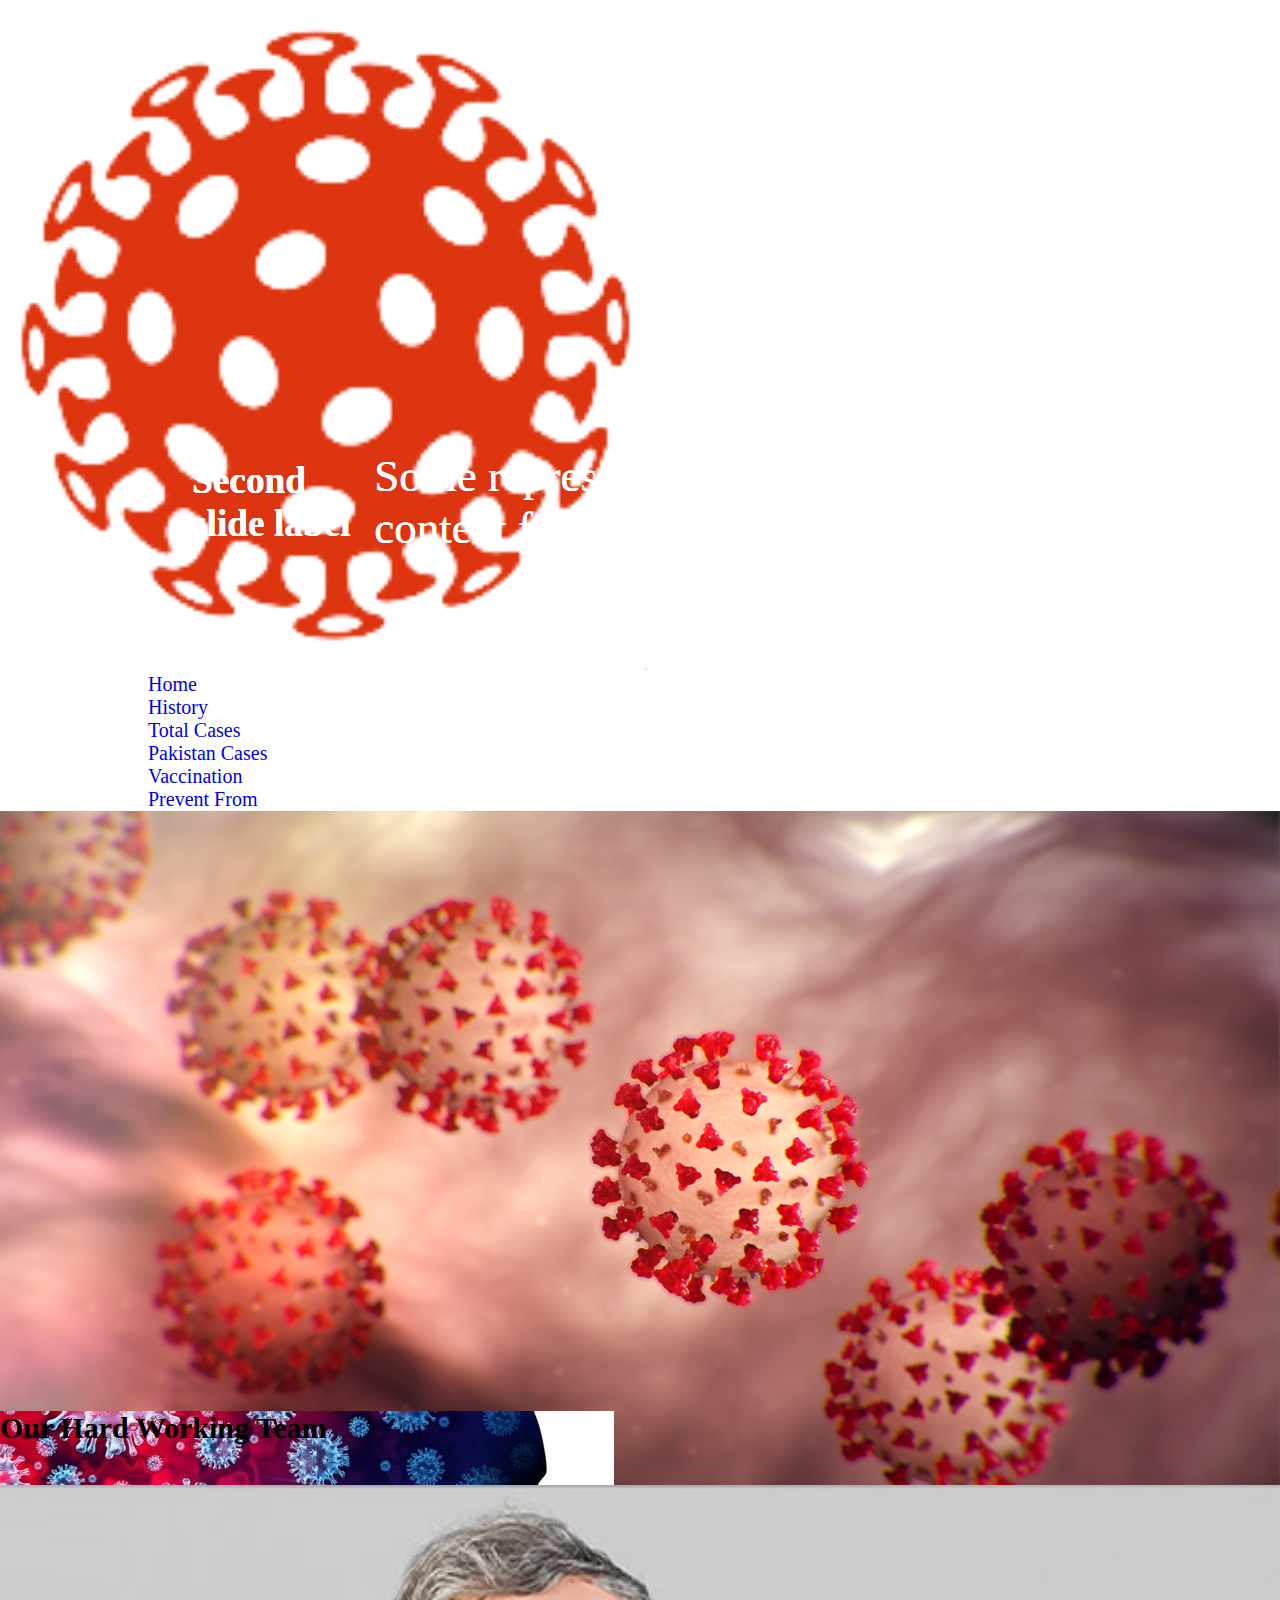
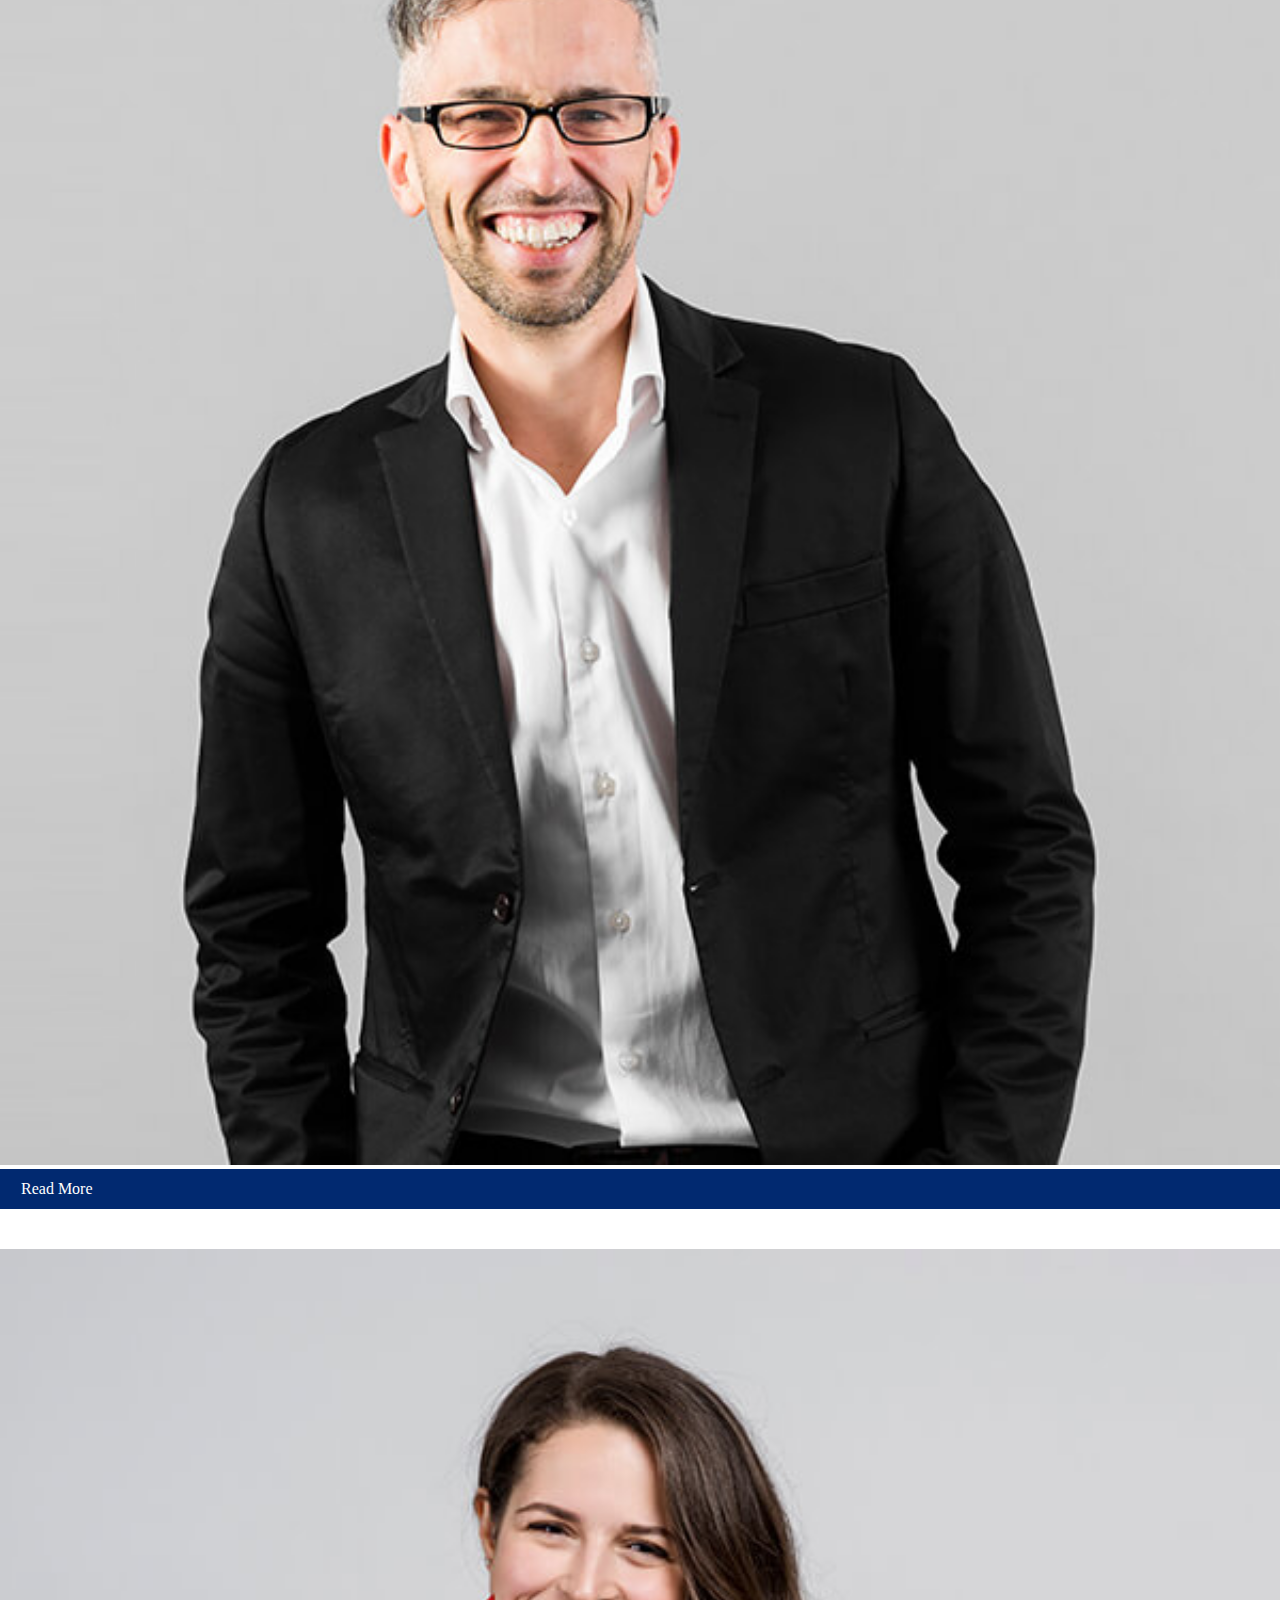
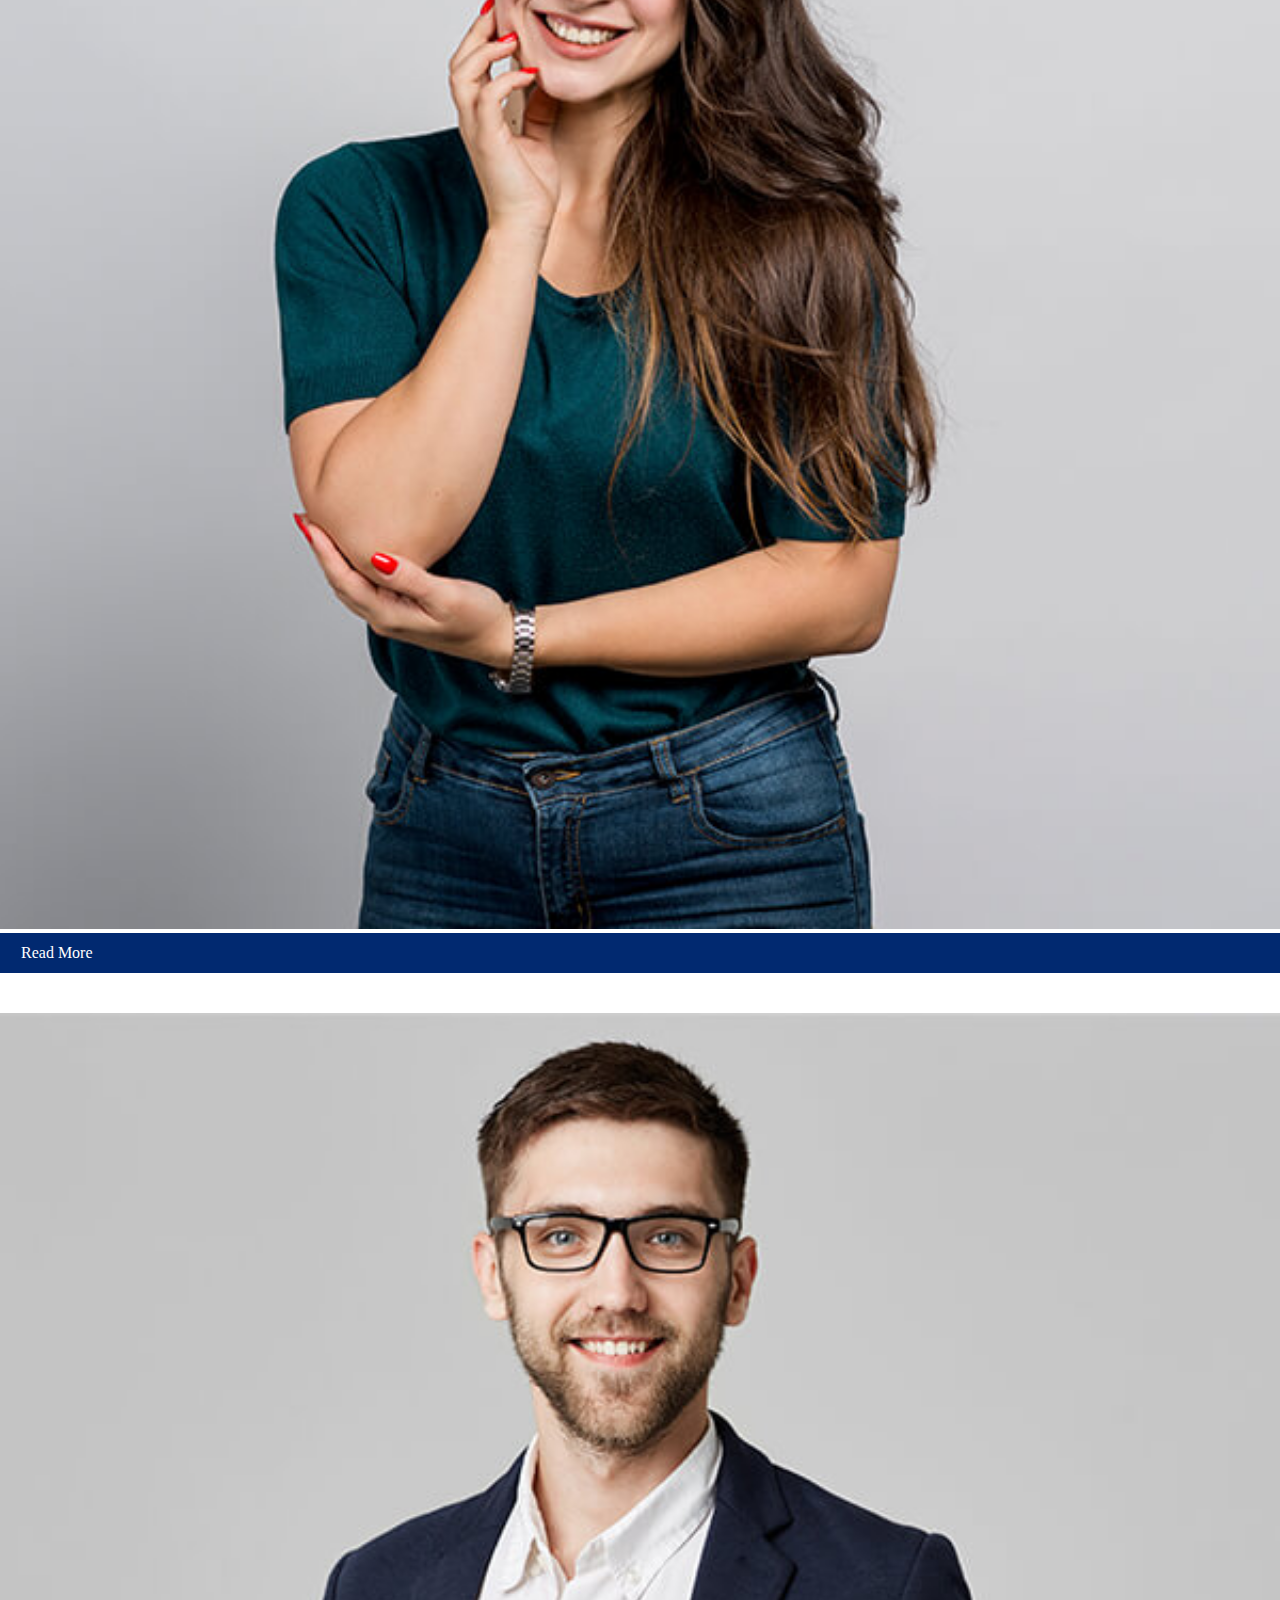
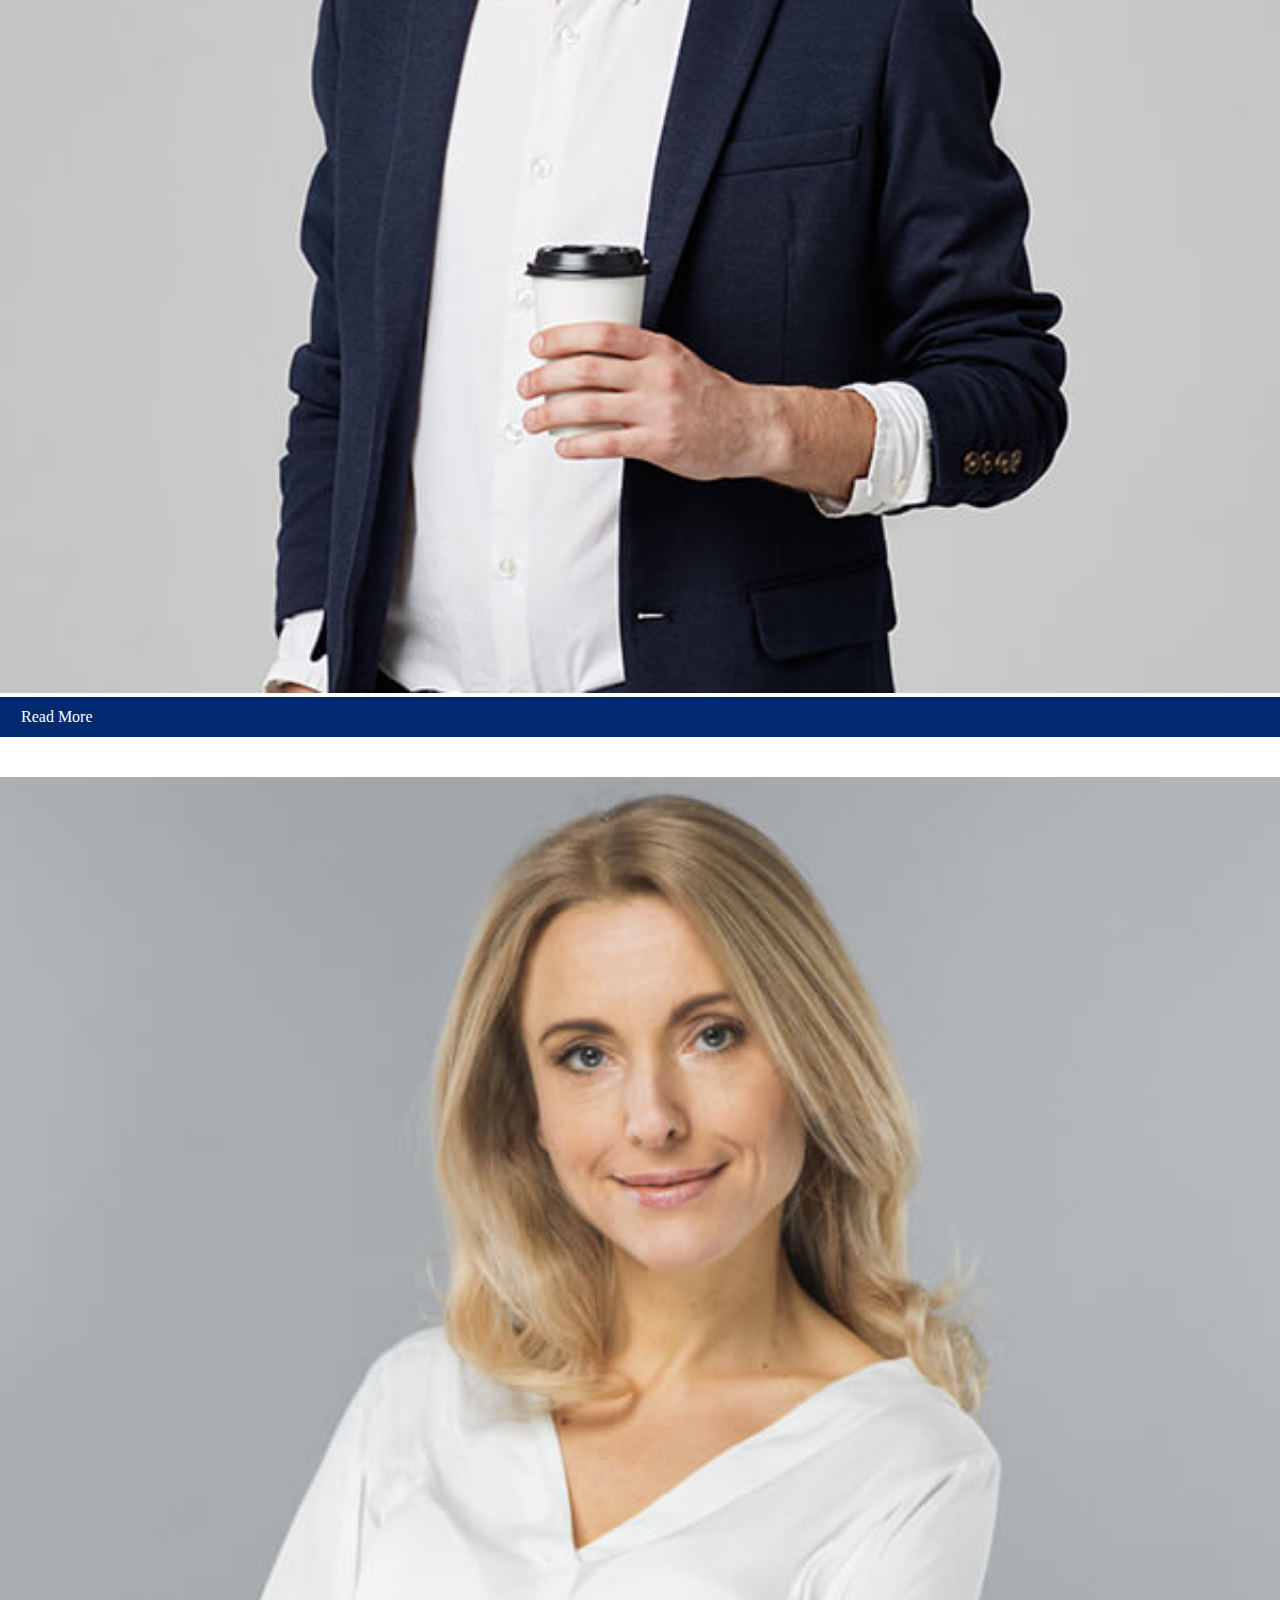
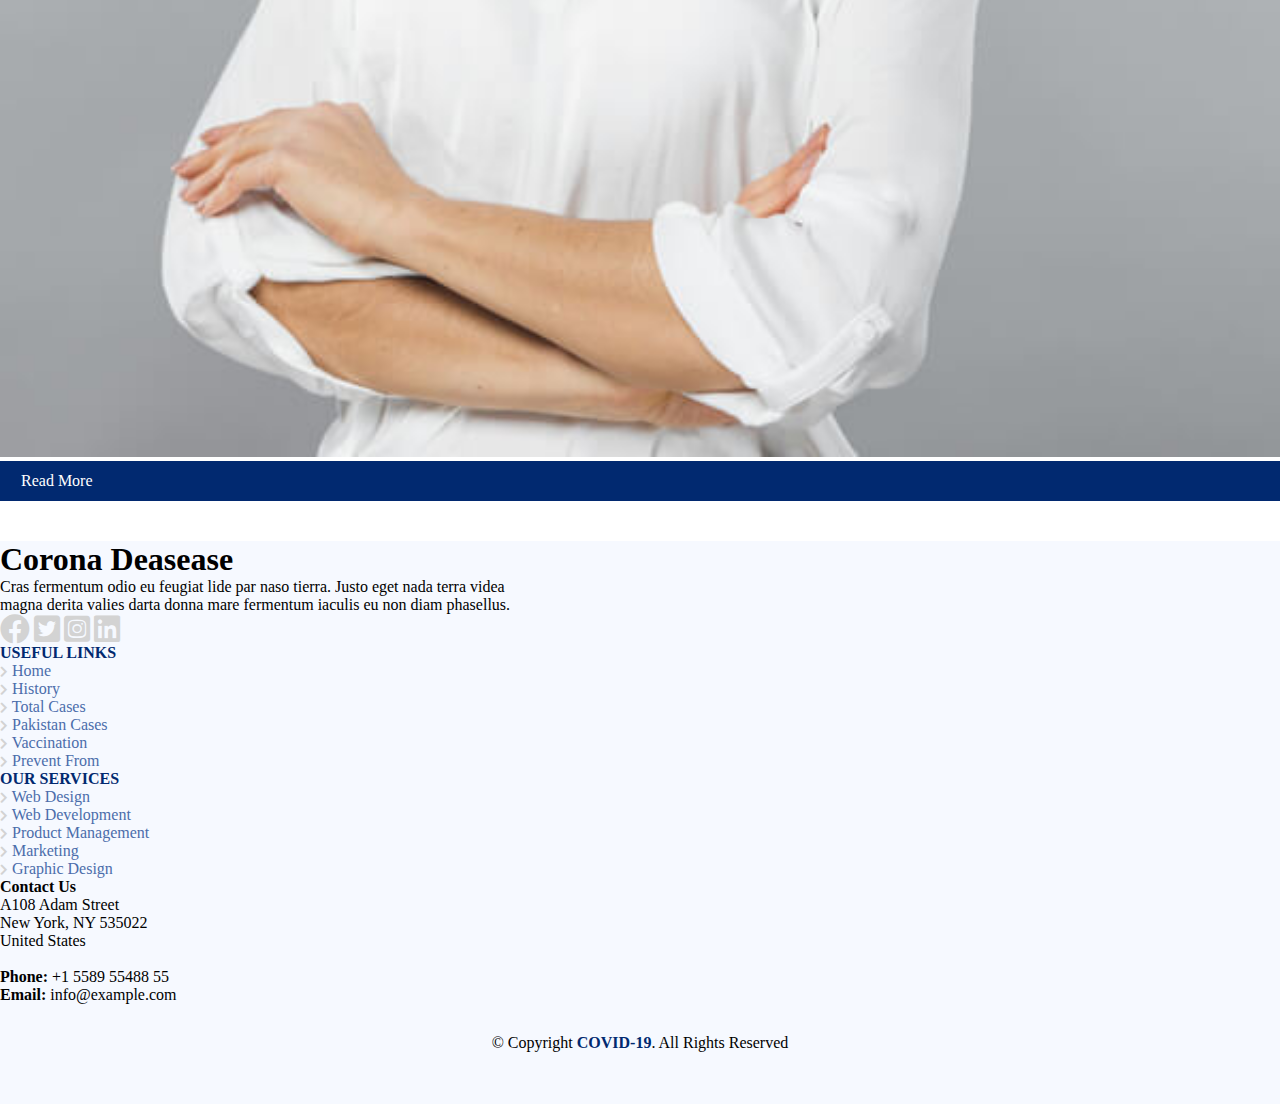
==== index.html @ b43e54e0 "First Time" ====
<!DOCTYPE html>
<html lang="en">

<head>
  <meta charset="UTF-8">
  <meta http-equiv="X-UA-Compatible" content="IE=edge">
  <meta name="viewport" content="width=device-width, initial-scale=1.0">
  <title>Document</title>
  <!-- custom CSS  -->
  <link rel="stylesheet" href="./media/css/style.css">
  <!-- bortasrap     -->
  <link href="https://cdn.jsdelivr.net/npm/bootstrap@5.1.1/dist/css/bootstrap.min.css" rel="stylesheet"
    integrity="sha384-F3w7mX95PdgyTmZZMECAngseQB83DfGTowi0iMjiWaeVhAn4FJkqJByhZMI3AhiU" crossorigin="anonymous">
  <!-- FontAwesome -->
  <link rel="stylesheet" href="https://cdnjs.cloudflare.com/ajax/libs/font-awesome/5.15.4/css/all.min.css">
</head>

<body>
  <!-- Navigation -->
  <div class="container">
    <div class="row navBar">
      <nav class="navbar navbar-expand-lg navbar-light">
        <div class="container-fluid">
          <a class="navbar-brand logo" href="#"><img src="./media/images/Logo.png" alt=""></a>
          <button class="navbar-toggler" type="button" data-bs-toggle="collapse"
            data-bs-target="#navbarSupportedContent" aria-controls="navbarSupportedContent" aria-expanded="false"
            aria-label="Toggle navigation">
            <span class="navbar-toggler-icon"></span>
          </button>
          <div class="collapse navbar-collapse" id="navbarSupportedContent">
            <ul class="navbar-nav cus-nav me-auto mb-2 mb-lg-0">
              <li class="nav-item nav">
                <a class=" nav-link active" aria-current="page" href="index.html">Home</a>
              </li>
              <li class="nav-item nav">
                <a class="nav-link active" aria-current="page" href="History-of-covid-19.html">History</a>
              </li>
              <li class="nav-item nav">
                <a class="nav-link active" aria-current="page" href="total-cases.html">Total Cases</a>
              </li>
              <li class="nav-item nav">
                <a class="nav-link active" aria-current="page" href="pakistan-cases.html">Pakistan Cases</a>
              </li>
              <li class="nav-item nav">
                <a class="nav-link active" aria-current="page" href="#">Vaccination</a>
              </li>
              <li class="nav-item nav">
                <a class="nav-link active" aria-current="page" href="#">Prevent From</a>
              </li>
          </div>
        </div>
      </nav>
    </div>
  </div>
<!-- Navigation end -->

<!-- slider start -->
  <div class="container-fluid">
    <div class="row main-crousel">
      <div class="col-md-12 col-12 col-sm-12 col-12">
        <div id="carouselExampleSlidesOnly " class="carousel slide" data-bs-ride="carousel">
          <div class="carousel-inner">
            <div class="carousel-item active carousel">
              <img src="./media/images/corona1.jpg" class="d-block w-100" alt="...">
              <div class="carousel-caption d-none d-md-block">
                <h5>Second slide label</h5>
                <p>Some representative placeholder content for the second slide.</p>
              </div>
            </div>
            <div class="carousel-item carousel">
              <img src="./media/images/corona2.jpg" class="d-block w-100" alt="...">
              <div class="carousel-caption d-none d-md-block">
                <h5>Second slide label</h5>
                <p>Some representative placeholder content for the second slide.</p>
              </div>
            </div>
            <div class="carousel-item carousel">
              <img src="./media/images/corona3.jpg" class="d-block w-100" alt="...">
              <div class="carousel-caption d-none d-md-block">
                <h5>Second slide label</h5>
                <p>Some representative placeholder content for the second slide.</p>
              </div>
            </div>
          </div>
        </div>
      </div>
    </div>
  </div>
<!-- slider End -->

  <div class="container-fluid my-5">
    <div class="team_heading text-center col-sm-12 col-md-12 my-5">
      <h1>Our Hard Working Team</h1>
    </div>
    
    <div class="row">
      <div class=" col-md-3 col-sm-6 text-sm-center">
        <div class="team_overlap">
          <img src="./media/images/team-1.jpg" class="img-fluid" alt="">
          <div class="team_card">
            <h1>Amanda Jepson</h1>
            <h3>Acountant</h3>
            <p>
              Lorem ipsum dolor sit amet, consectetur adipisicing elit. Cupiditate, iste? Animi nihil ullam
              cupiditate sit voluptatum possimus duc impedit!
            </p>
          </div>
          <div class="btnn  mt-3">
            <a href="#">Read More</a>
        </div>
        </div>

      </div>
        <div class=" col-md-3 col-sm-6 text-sm-center">
          <div class="team_overlap">
            <img src="./media/images/team-2.jpg" class="img-fluid" alt="">
            <div class="team_card">
              <h1>Amanda Jepson</h1>
              <h3>Acountant</h3>
              <p>
                Lorem ipsum dolor sit amet, consectetur adipisicing elit. Cupiditate, iste? Animi nihil ullam
                cupiditate sit voluptatum possimus duc impedit!
              </p>
            </div>
            <div class="btnn  mt-3">
              <a href="#">Read More</a>
          </div>
          </div>

        </div>
        <div class=" col-md-3 col-sm-6 text-sm-center">
          <div class="team_overlap">
            <img src="./media/images/team-3.jpg" class="img-fluid" alt="">
            <div class="team_card ">
              <h1>Amanda Jepson</h1>
              <h3>Acountant</h3>
              <p>
                Lorem ipsum dolor sit amet, consectetur adipisicing elit. Cupiditate, iste? Animi nihil ullam
                cupiditate sit voluptatum possimus duc impedit!
              </p>
            </div>
            <div class="btnn  mt-3">
              <a href="#">Read More</a>
          </div>
          </div>

        </div>
        <div class=" col-md-3 col-sm-6 text-sm-center">
          <div class="team_overlap">
            <img src="./media/images/team-4.jpg" class="img-fluid" alt="">
            <div class="team_card">
              <h1>Amanda Jepson</h1>
              <h3>Acountant</h3>
              <p>
                Lorem ipsum dolor sit amet, consectetur adipisicing elit. Cupiditate, iste? Animi nihil ullam
                cupiditate sit voluptatum possimus duc impedit!
              </p>
            </div>
            <div class="btnn mt-3">
              <a href="#">Read More</a>
          </div>
          </div>
        </div>
      </div>
    </div>
  </div>
  <!-- footer start -->

    <div class="footer-container">
  <div class="container ">
    <div class="row mt-5">
      <div class="col-md-3 col-sm-12 mt-4">
        <div class="footer_left">
          <h1>Corona Deasease</h1>
          <p >Cras fermentum odio eu feugiat lide par naso tierra. Justo eget nada terra videa<br> magna derita
              valies
              darta donna mare fermentum iaculis eu non diam phasellus.</p>

          <i class="fab fa-facebook mb-5 icon"></i>
          <i class="fab fa-twitter-square mb-5 icon"></i>
          <i class="fab fa-instagram-square mb-5 icon"></i>
          <i class="fab fa-linkedin icon"></i>
      </div>
      </div>

     
        <div class="col-md-3 col-sm-12 mt-4">
          <div class="footer_link_one">
            <h4> USEFUL LINKS</h4>
            <ul>
              <li><i class="fas fa-chevron-right icon_2"></i> <a href="index.html">Home</a></li>
              <li><i class="fas fa-chevron-right icon_2"></i> <a href="History-of-covid-19.html">History</a></li>
              <li><i class="fas fa-chevron-right icon_2"></i> <a href="total-cases.html">Total Cases</a></li>
              <li><i class="fas fa-chevron-right icon_2"></i> <a href="pakistan-cases.html"> Pakistan Cases</a></li>
              <li><i class="fas fa-chevron-right icon_2"></i> <a href="vaccine.html">Vaccination</a></li>
              <li><i class="fas fa-chevron-right icon_2"></i> <a href="prevent.html">Prevent From</a></li>
            </ul>
        </div>
        </div>
     
      <div class="col-md-3 col-sm-12 mt-4">
        <div class="footer_link_two">
          <h4>OUR SERVICES</h4>
          <ul>
              <li><i class="fas fa-chevron-right icon_2"></i> <a href="#">Web Design</a></li>
              <li><i class="fas fa-chevron-right icon_2"></i> <a href="#">Web Development</a></li>
              <li><i class="fas fa-chevron-right icon_2"></i> <a href="#">Product Management</a></li>
              <li><i class="fas fa-chevron-right icon_2"></i> <a href="#">Marketing</a></li>
              <li><i class="fas fa-chevron-right icon_2"></i> <a href="#">Graphic Design</a></li>
          </ul>
      </div>
      </div>
      <div class="col-md-3 col-sm-12 mt-4">
        <div class="footer_right">
          <h4>Contact Us</h4>
          <p>
              A108 Adam Street <br>
              New York, NY 535022<br>
              United States <br><br>
              <strong>Phone:</strong> +1 5589 55488 55<br>
              <strong>Email:</strong> info@example.com<br>
          </p>

      </div>
      </div>
    </div>
    </div>
  </div>

  <div class="container-fluid">
    <div class="row">
      <div class="copyright mt-5">
        <p>
            &copy; Copyright <strong><span>COVID-19</span></strong>. All Rights Reserved
            
        </p>
    </div>
    </div>
  </div>
<!-- footer end -->
</body>
<script src="https://cdn.jsdelivr.net/npm/bootstrap@5.1.1/dist/js/bootstrap.bundle.min.js"
  integrity="sha384-/bQdsTh/da6pkI1MST/rWKFNjaCP5gBSY4sEBT38Q/9RBh9AH40zEOg7Hlq2THRZ" crossorigin="anonymous"></script>

</html>
---- media/css/style.css ----
@import url(https://fonts.googleapis.com/css?family=Lato:400,700|Montserrat:400,700);
@import url(https://maxcdn.bootstrapcdn.com/font-awesome/4.6.3/css/font-awesome.min.css);


*{
    margin  :0;
    padding :0;
    box-sizing: border-box;
}
:root {
    --blue: rgb(1, 41, 112);
     --white:#FFF;
     --gray:#ccc;

  }
a{
 text-decoration: none !important;
}
a i:hover{
    transform: translate(10px,0);
    transition: 2s;
     
}
ul{
list-style: none;
}
ol, ul{
    padding-left: 0 !important;
}


.cus-nav{
    margin: 0px 10%;
}




.logo img{
    width:50%;
}

.nav{
    padding:  0 20px !important;
    font-size: 20px;
}

.carousel{
    /* width: 100% !important; */
    height: 600px !important;  
}
.carousel-caption {
    position: absolute;
    right: 15% !important;
    top: 50%;
    font-size: 45px;
    display: flex;
    justify-content: center;
    align-items: center;
    /* bottom:  !important; */
    left: 15% !important;
    /* padding-top: 1rem !important;
    padding-bottom: 1rem !important; */
    color: #fff !important;
    /* text-align: center; */
}


/* Text imonial */

.team_container{
    display: flex;
    justify-content: space-around;
    align-items: center;
    flex-wrap:wrap;
}

.team_overlap {
    /* width: 350px; */
    position: relative;
    height: auto;
    overflow: hidden;
    margin: 40px 0px;
    
}

.team_overlap img {
    width: 100%;
    box-sizing: border-box;
}

.team_card {
    width: 100%;
    height: 100%;
    background-color: rgba(1, 41, 112,0.8);
    top: 100%;
    left: 0;
    position: absolute;
    transition: all 3s;
}

.team_overlap:hover .team_card {
    top: 0;
}
.team_card h1{
    color: #Fff;
    text-align: center;
    padding-top: 100px;
}
.team_card h3{
    color:lightgray;
    text-align: center;
    padding-top: 5px;
}
.team_card p{
    color:lightgray;
    text-align: center;
    padding-top: 5px;
    font-size: 20px;
}
/* .team_card .btn  a {
    border: 1px solid #fff !important;
    padding: 20px;
    background-color: rgb(1, 41, 112) !important;
    color: black;
    text-decoration: none;
    position: relative;
} */

.team_heading h1{
color:rgb(1, 41, 112) =;
font-size:30px;
}
.btnn{
    border:1px solid rgb(1, 41, 112) !important;
    padding: 10px 20px !important;
    background-color: rgb(1, 41, 112) !important;
}
.btnn a{
text-decoration: none;
color: #fff;
}







/* footer */
.icon{
    font-size: 30px;
    color: lightgrey;     
}
.icon_2{
font-size:12px;
color: lightgray;
}

.footer_link_one h4{ 
    color: rgb(1, 41, 112);
}
.footer_link_one ul li a{
    color:rgb(75, 109, 171);
    /* margin:40px 0; */
}
.footer_link_two h4{ 
    color: rgb(1, 41, 112);

}
.footer_link_two ul li a{
    color:rgb(75, 109, 171)
}
.footer-container
{
    background-color:#f6f9ff;
}
.copyright{
    background-color:#f6f9ff;
    width: 100%;
    height: 100px;
    text-align: center;
    }
    .copyright p{
        padding: 30px 0;
    }
    .copyright span{
        color:rgb(1, 41, 112);
    }
    .copyright a{
        color: rgb(1, 41, 112);
    }
    
    @media(max-width:768px){
        .cus-nav{
            margin: 0px;
        }
    }



    /* Pakistan cases page */

/*/ start count stats /*/ 

section#counter-stats {
	display: flex;
	justify-content: center;
	margin-top: 100px;
}

.stats {
  text-align: center;
  font-size: 35px;
  font-weight: 700;
  font-family: 'Montserrat', sans-serif;
}

.stats .fa {
  color: #008080;
  font-size: 60px;
}

.box{
    background-color: var(--blue);
    color: var(--white) !important;
}
.box a{
    color: var(--white) !important;
    padding:20px 20px;    
}
.box a:hover{
    color: var(--blue) !important;
    background-color: var(--white) !important;
}


.btn{
    background-color: var(--blue) !important;
    color: var(--white) !important;
    border-color: var(--blue);
}
.main-heading{
    color:var(--blue);
}
.icon_1{
    font-size:45px;
    
}
/*/ end count stats /*/


/* Start history page */

.covid_heading{
color: var(--blue) ;
}
.history-paragraph{
    color:var(--gray)
}
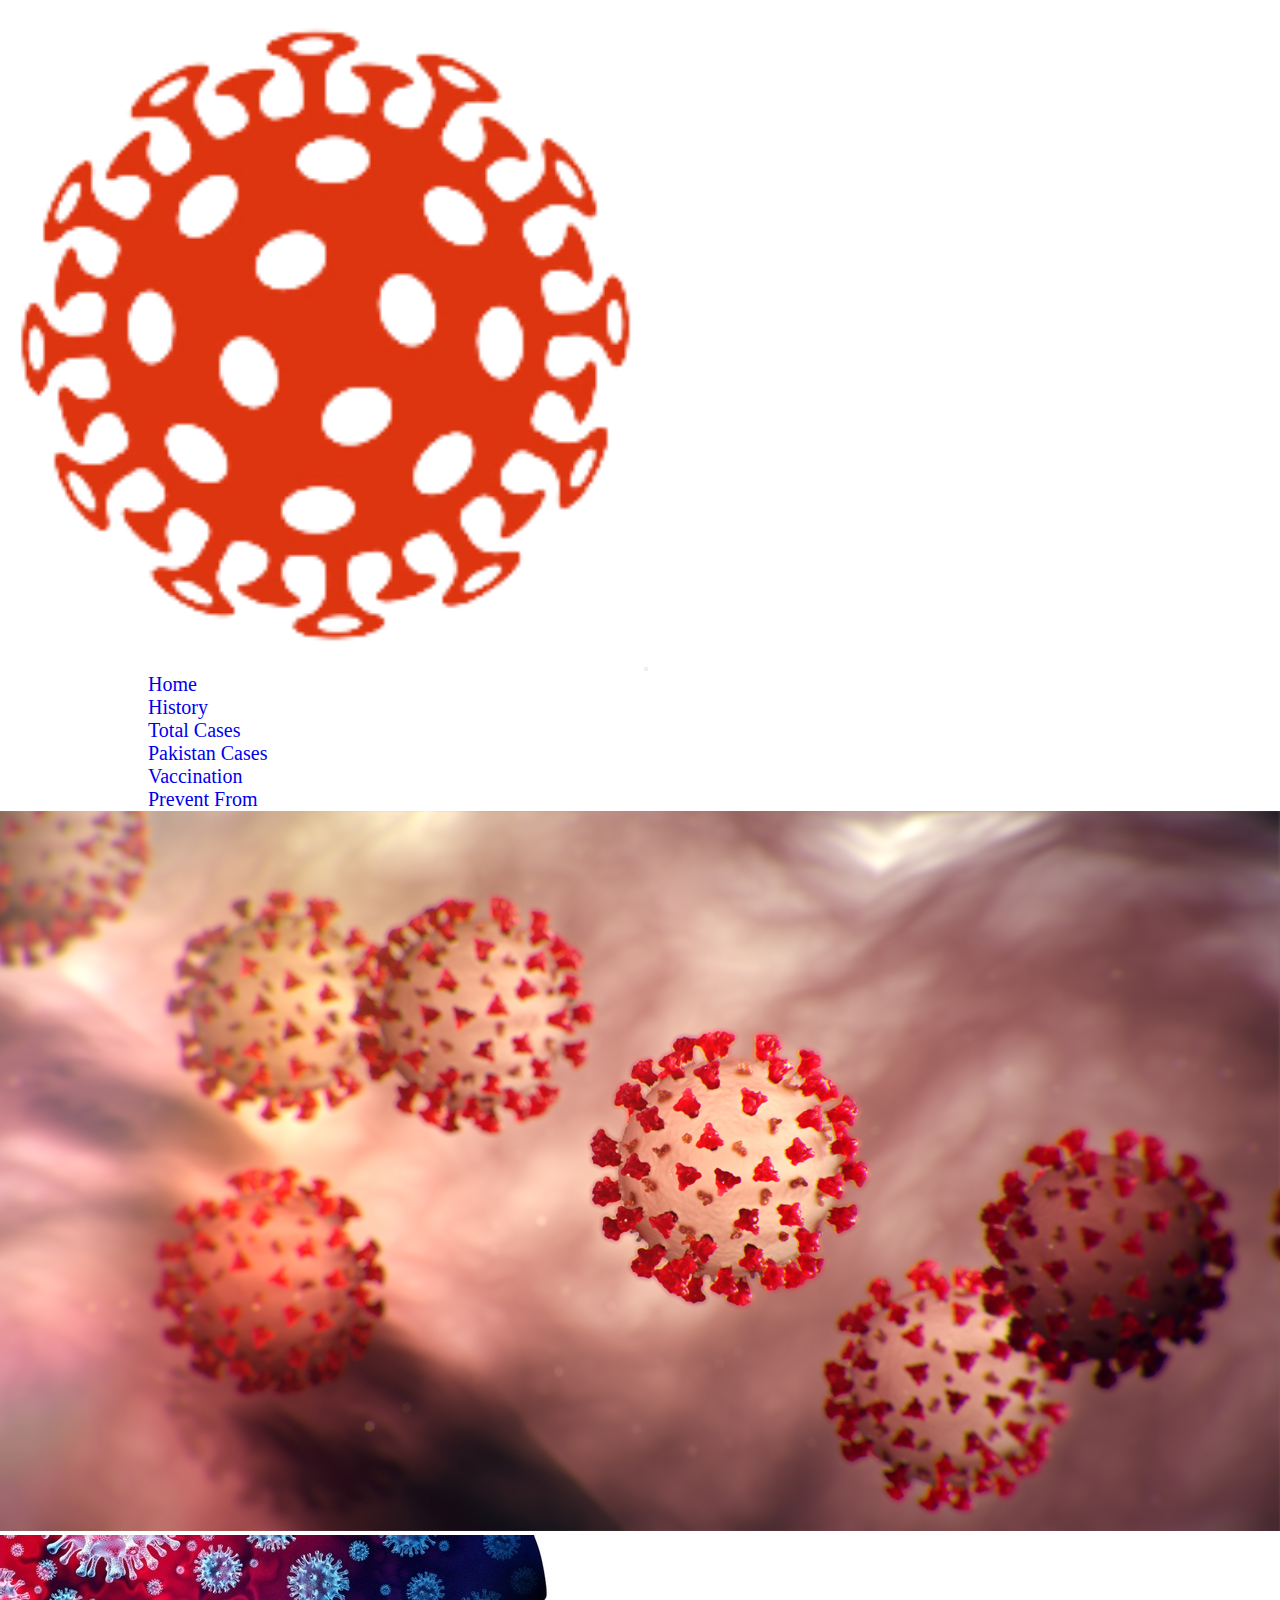
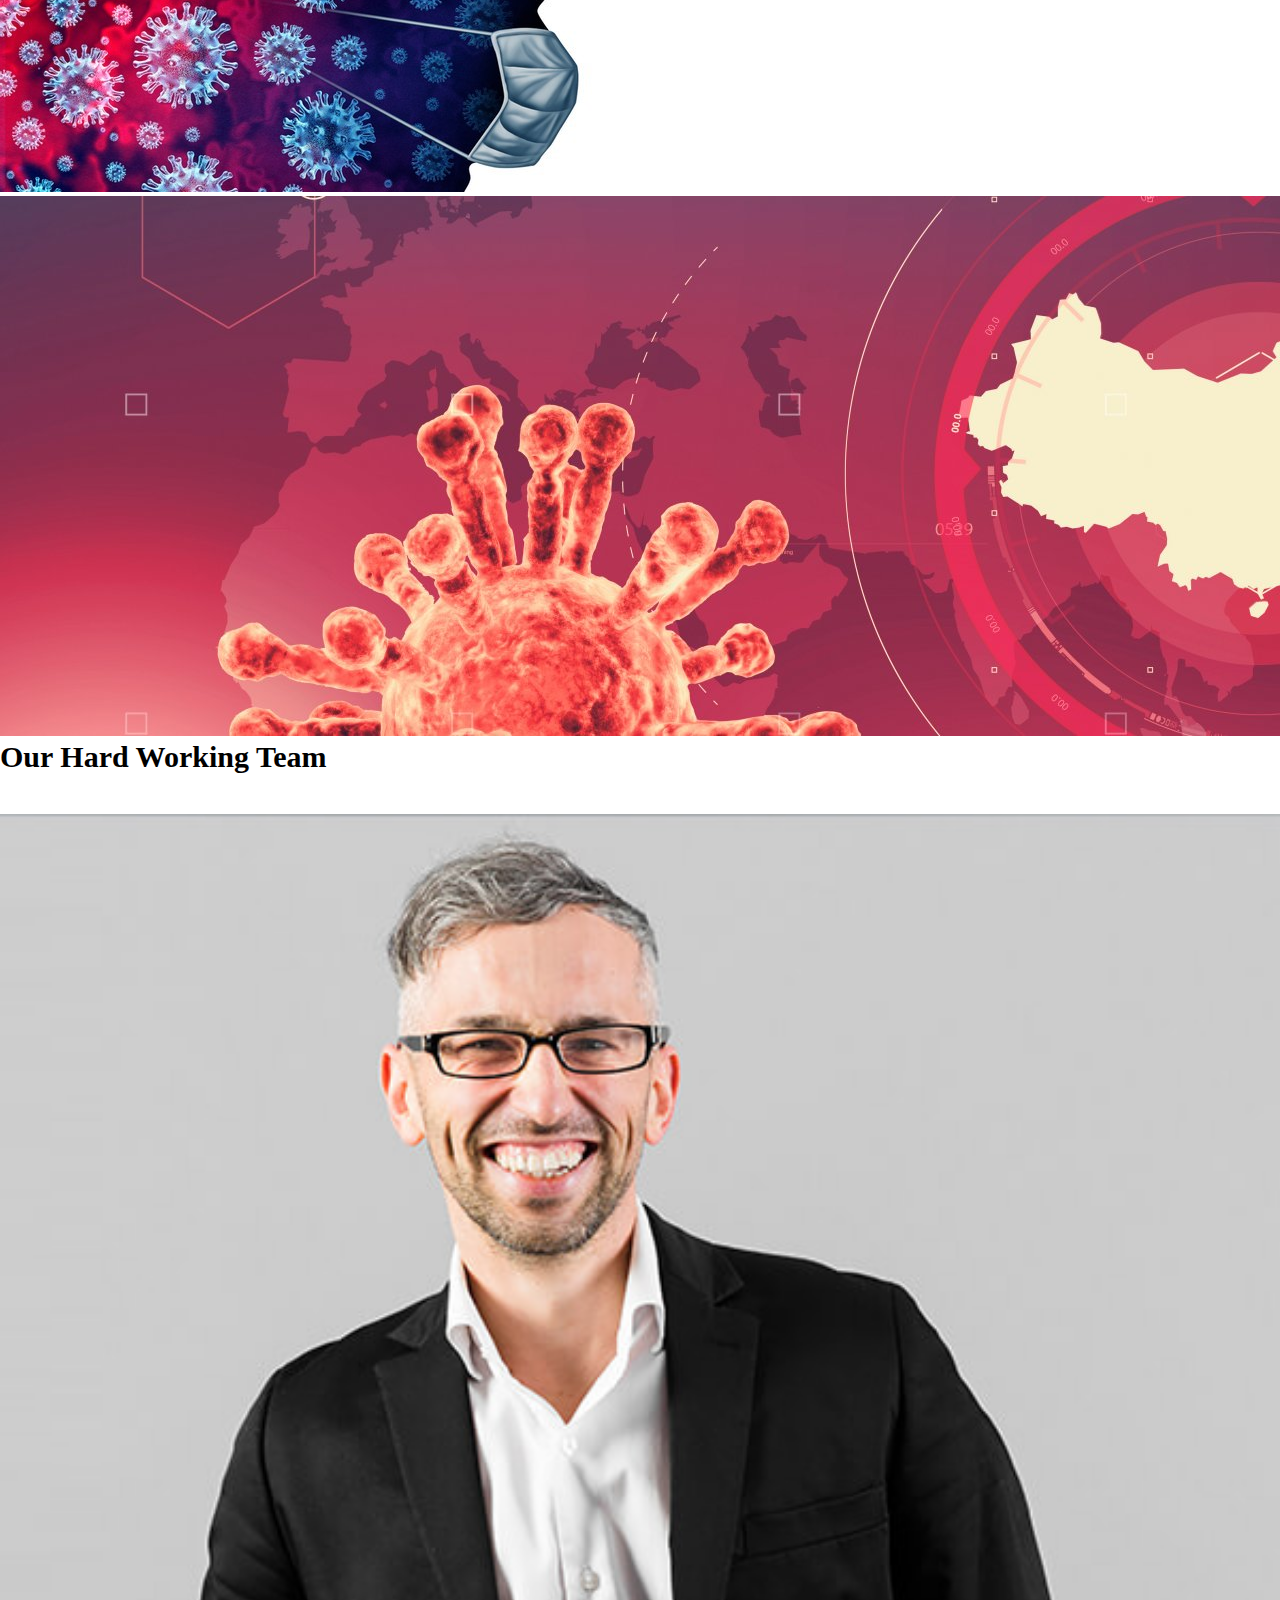
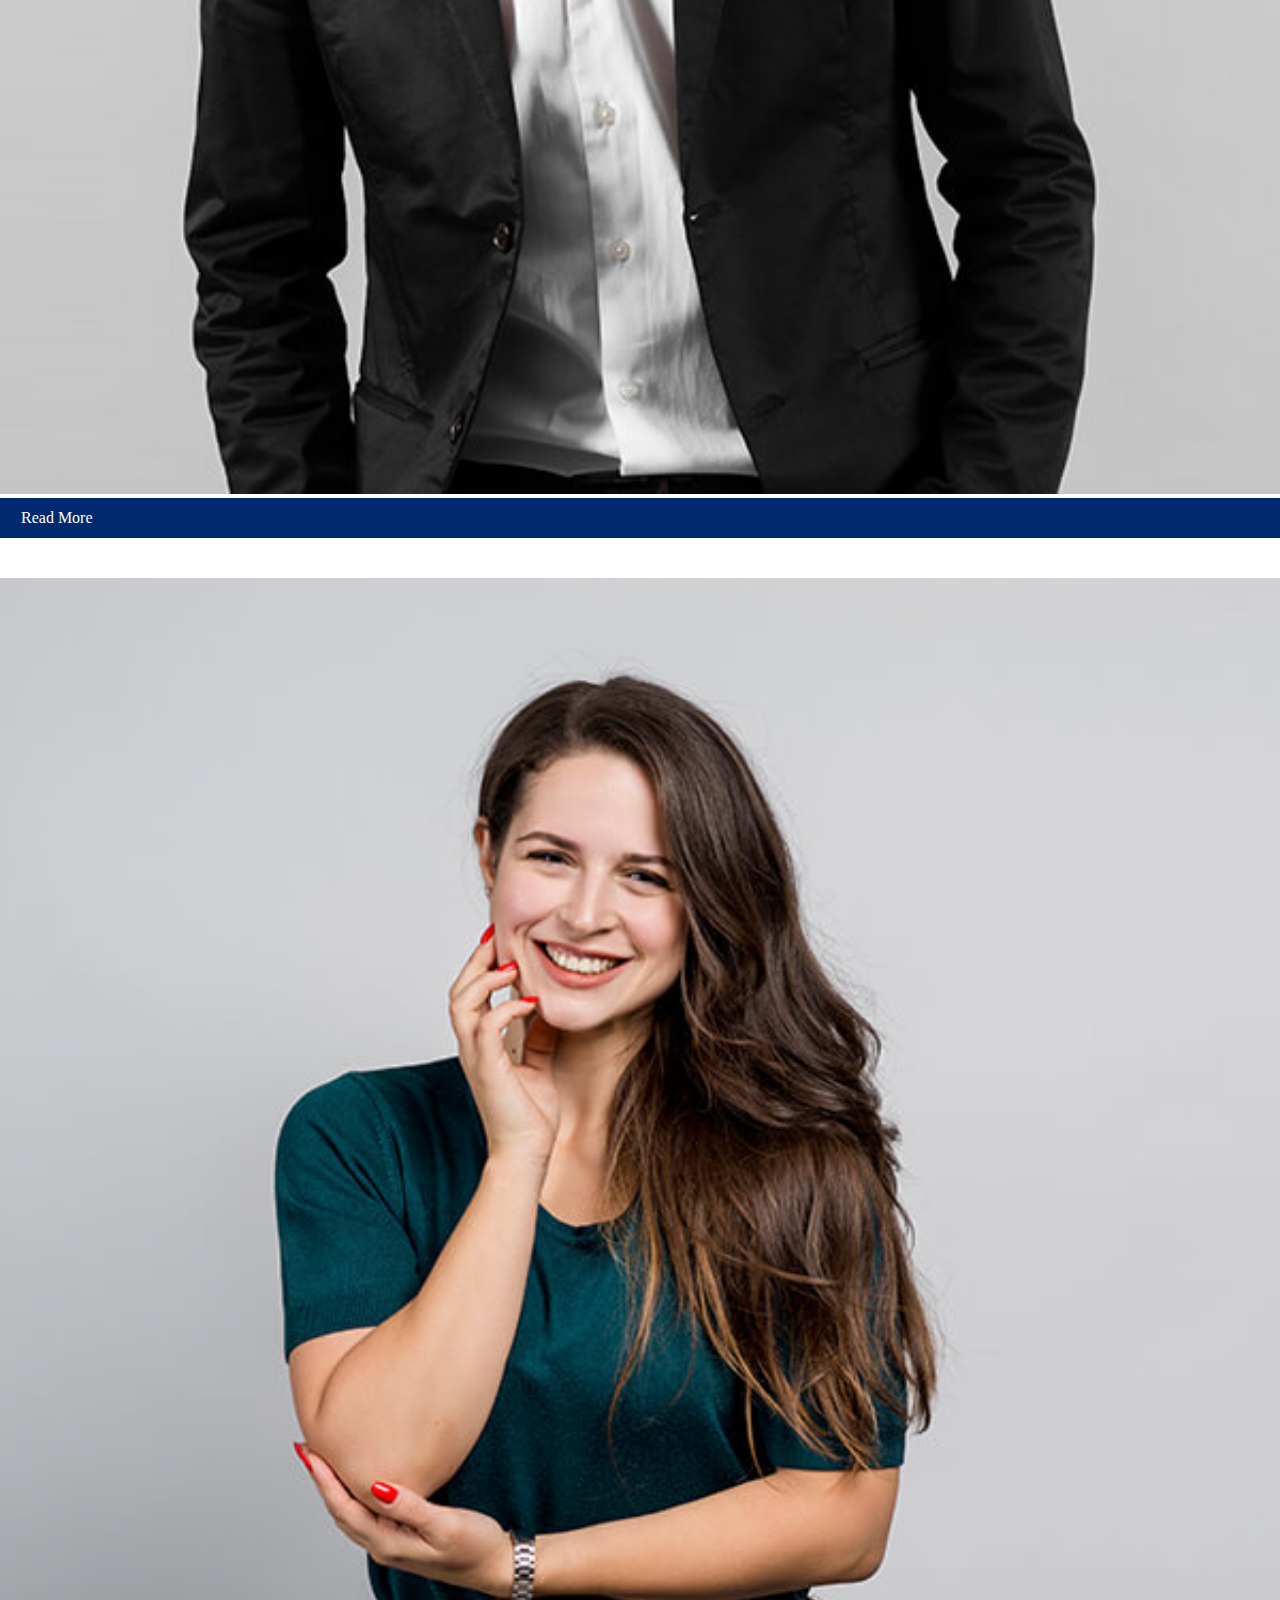
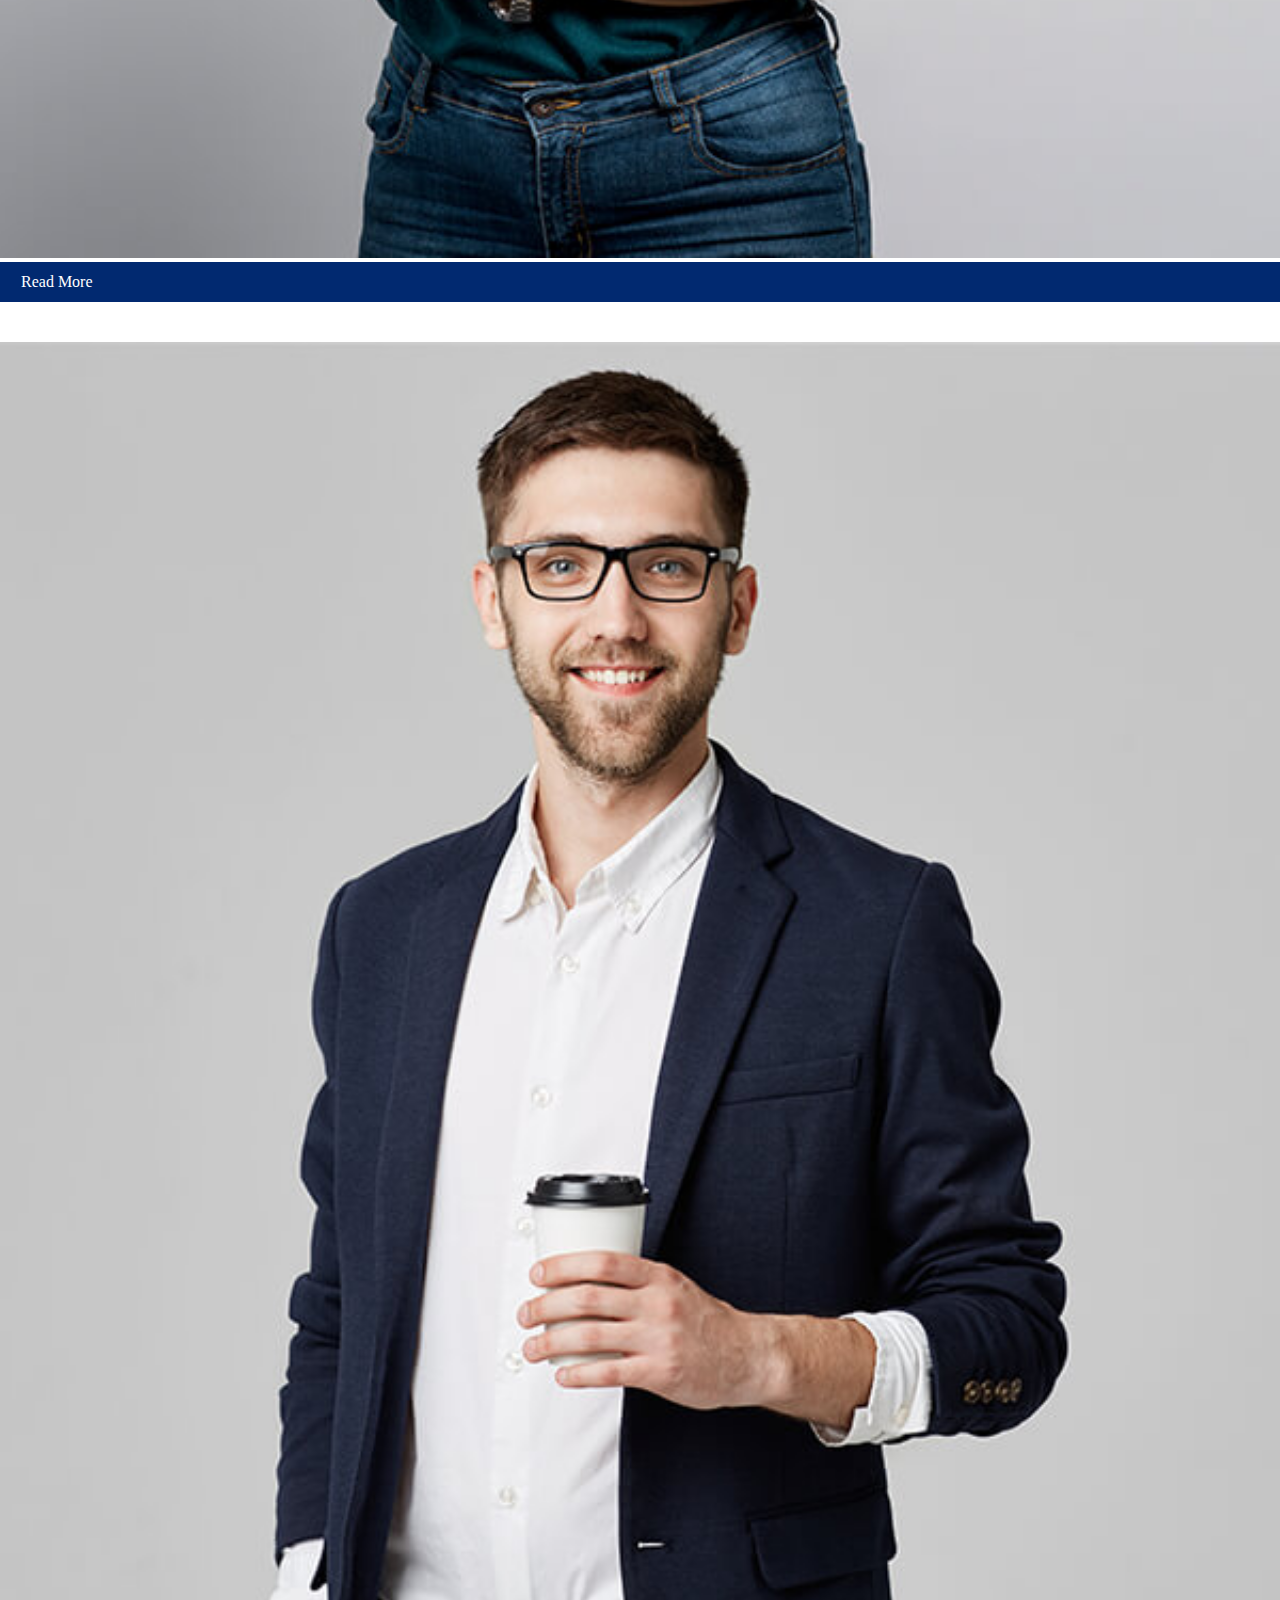
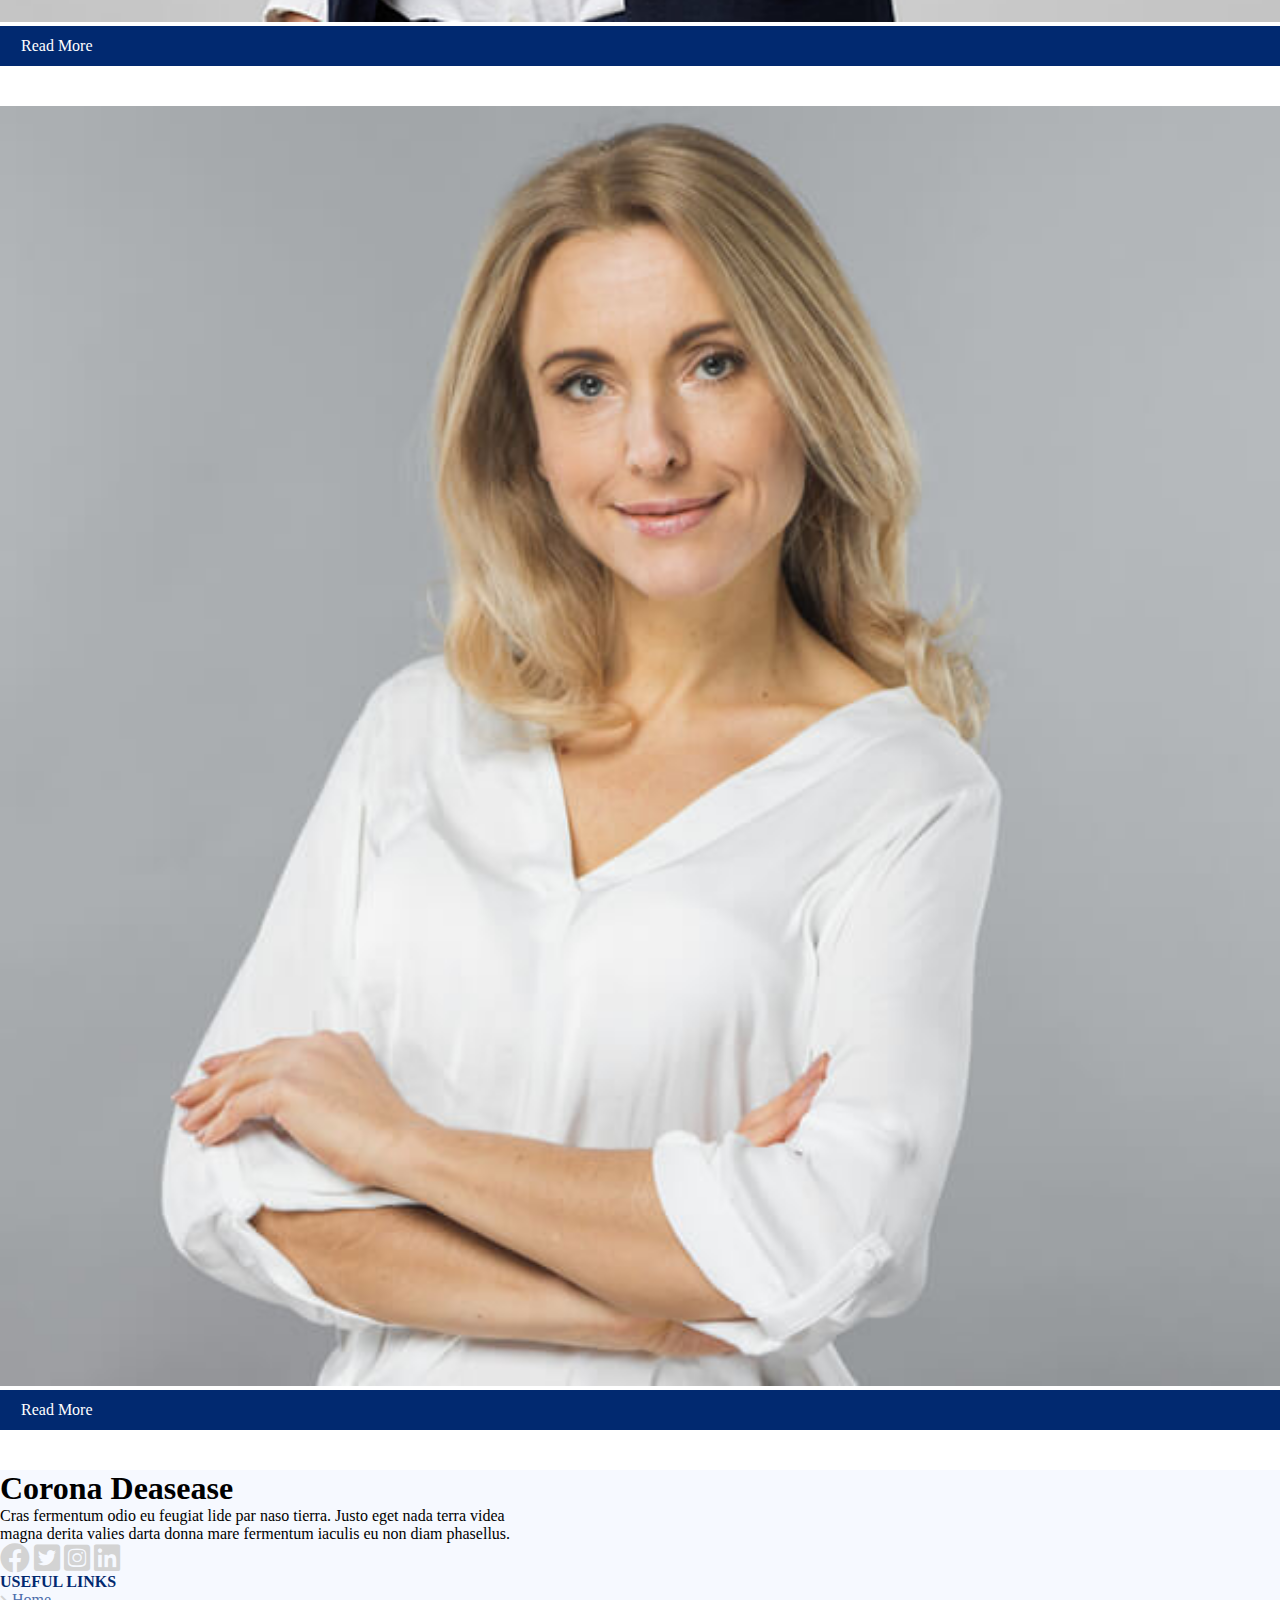
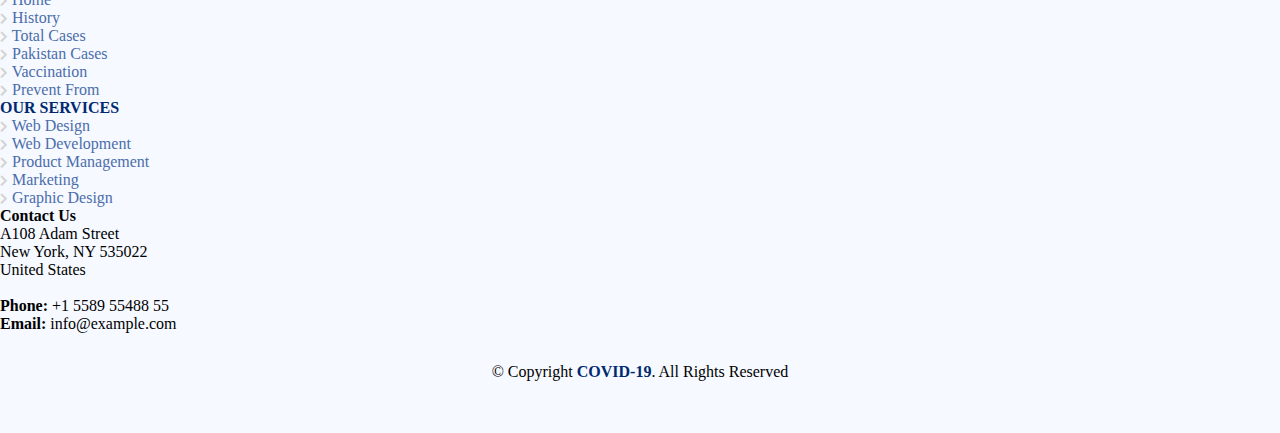
==== commit b7565179: "add something" ====
--- a/index.html
+++ b/index.html
@@ -5,7 +5,7 @@
   <meta charset="UTF-8">
   <meta http-equiv="X-UA-Compatible" content="IE=edge">
   <meta name="viewport" content="width=device-width, initial-scale=1.0">
-  <title>Document</title>
+  <title>corona Cases</title>
   <!-- custom CSS  -->
   <link rel="stylesheet" href="./media/css/style.css">
   <!-- bortasrap     -->
@@ -42,10 +42,10 @@
                 <a class="nav-link active" aria-current="page" href="pakistan-cases.html">Pakistan Cases</a>
               </li>
               <li class="nav-item nav">
-                <a class="nav-link active" aria-current="page" href="#">Vaccination</a>
-              </li>
-              <li class="nav-item nav">
-                <a class="nav-link active" aria-current="page" href="#">Prevent From</a>
+                <a class="nav-link active" aria-current="page" href="vaccine.html">Vaccination</a>
+              </li>
+              <li class="nav-item nav">
+                <a class="nav-link active" aria-current="page" href="prevent.html">Prevent From</a>
               </li>
           </div>
         </div>
@@ -54,39 +54,34 @@
   </div>
 <!-- Navigation end -->
 
-<!-- slider start -->
-  <div class="container-fluid">
-    <div class="row main-crousel">
-      <div class="col-md-12 col-12 col-sm-12 col-12">
-        <div id="carouselExampleSlidesOnly " class="carousel slide" data-bs-ride="carousel">
-          <div class="carousel-inner">
-            <div class="carousel-item active carousel">
-              <img src="./media/images/corona1.jpg" class="d-block w-100" alt="...">
-              <div class="carousel-caption d-none d-md-block">
-                <h5>Second slide label</h5>
-                <p>Some representative placeholder content for the second slide.</p>
-              </div>
-            </div>
-            <div class="carousel-item carousel">
-              <img src="./media/images/corona2.jpg" class="d-block w-100" alt="...">
-              <div class="carousel-caption d-none d-md-block">
-                <h5>Second slide label</h5>
-                <p>Some representative placeholder content for the second slide.</p>
-              </div>
-            </div>
-            <div class="carousel-item carousel">
-              <img src="./media/images/corona3.jpg" class="d-block w-100" alt="...">
-              <div class="carousel-caption d-none d-md-block">
-                <h5>Second slide label</h5>
-                <p>Some representative placeholder content for the second slide.</p>
-              </div>
-            </div>
-          </div>
-        </div>
-      </div>
-    </div>
-  </div>
-<!-- slider End -->
+
+<div id="carouselExampleCaptions" class="carousel slide" data-ride="carousel">
+
+  <div class="carousel-inner wow fadeInDown" data-wow-duration="3s">
+      <div class="carousel-item active ">
+          <img src="./media/images/corona1.jpg" class="d-block w-100" alt="...">
+         
+      </div>
+      <div class="carousel-item">
+          <img src="./media/images/corona2.jpg" class="d-block w-100" alt="...">
+          
+      </div>
+      <div class="carousel-item">
+          <img src="./media/images/corona3.jpg" class="d-block w-100" alt="...">
+      </div>
+  </div>
+  <a class="carousel-control-prev" href="#carouselExampleCaptions" role="button" data-slide="prev">
+      <span class="carousel-control-prev-icon" aria-hidden="true"></span>
+      <span class="sr-only">Previous</span>
+  </a>
+  <a class="carousel-control-next" href="#carouselExampleCaptions" role="button" data-slide="next">
+      <span class="carousel-control-next-icon" aria-hidden="true"></span>
+      <span class="sr-only">Next</span>
+  </a>
+</div>
+
+<!-- Slider-end -->
+
 
   <div class="container-fluid my-5">
     <div class="team_heading text-center col-sm-12 col-md-12 my-5">
--- a/media/css/style.css
+++ b/media/css/style.css
@@ -45,25 +45,7 @@
     font-size: 20px;
 }
 
-.carousel{
-    /* width: 100% !important; */
-    height: 600px !important;  
-}
-.carousel-caption {
-    position: absolute;
-    right: 15% !important;
-    top: 50%;
-    font-size: 45px;
-    display: flex;
-    justify-content: center;
-    align-items: center;
-    /* bottom:  !important; */
-    left: 15% !important;
-    /* padding-top: 1rem !important;
-    padding-bottom: 1rem !important; */
-    color: #fff !important;
-    /* text-align: center; */
-}
+
 
 
 /* Text imonial */
@@ -191,12 +173,7 @@
         color: rgb(1, 41, 112);
     }
     
-    @media(max-width:768px){
-        .cus-nav{
-            margin: 0px;
-        }
-    }
-
+  
 
 
     /* Pakistan cases page */
@@ -245,16 +222,42 @@
 }
 .icon_1{
     font-size:45px;
-    
 }
 /*/ end count stats /*/
-
-
 /* Start history page */
-
 .covid_heading{
 color: var(--blue) ;
 }
 .history-paragraph{
     color:var(--gray)
-}+}
+.prevent_container{
+    width:60% !important;
+    margin:0 auto !important;
+    display: flex;
+    justify-content: center;
+    align-items: center;   
+}
+.list li {
+list-style-type: square !important;
+font-size:25px;
+line-height:4rem;
+color: var(--blue);
+}
+
+
+.custom-card:hover{
+    background-color:var(--blue);
+    color :var(--white);
+}
+
+@media(max-width:768px){
+    .cus-nav{
+        margin: 0px;
+    }
+    .prevent_container{
+        width:100% !important;
+        margin:0 auto !important
+    }
+
+}
